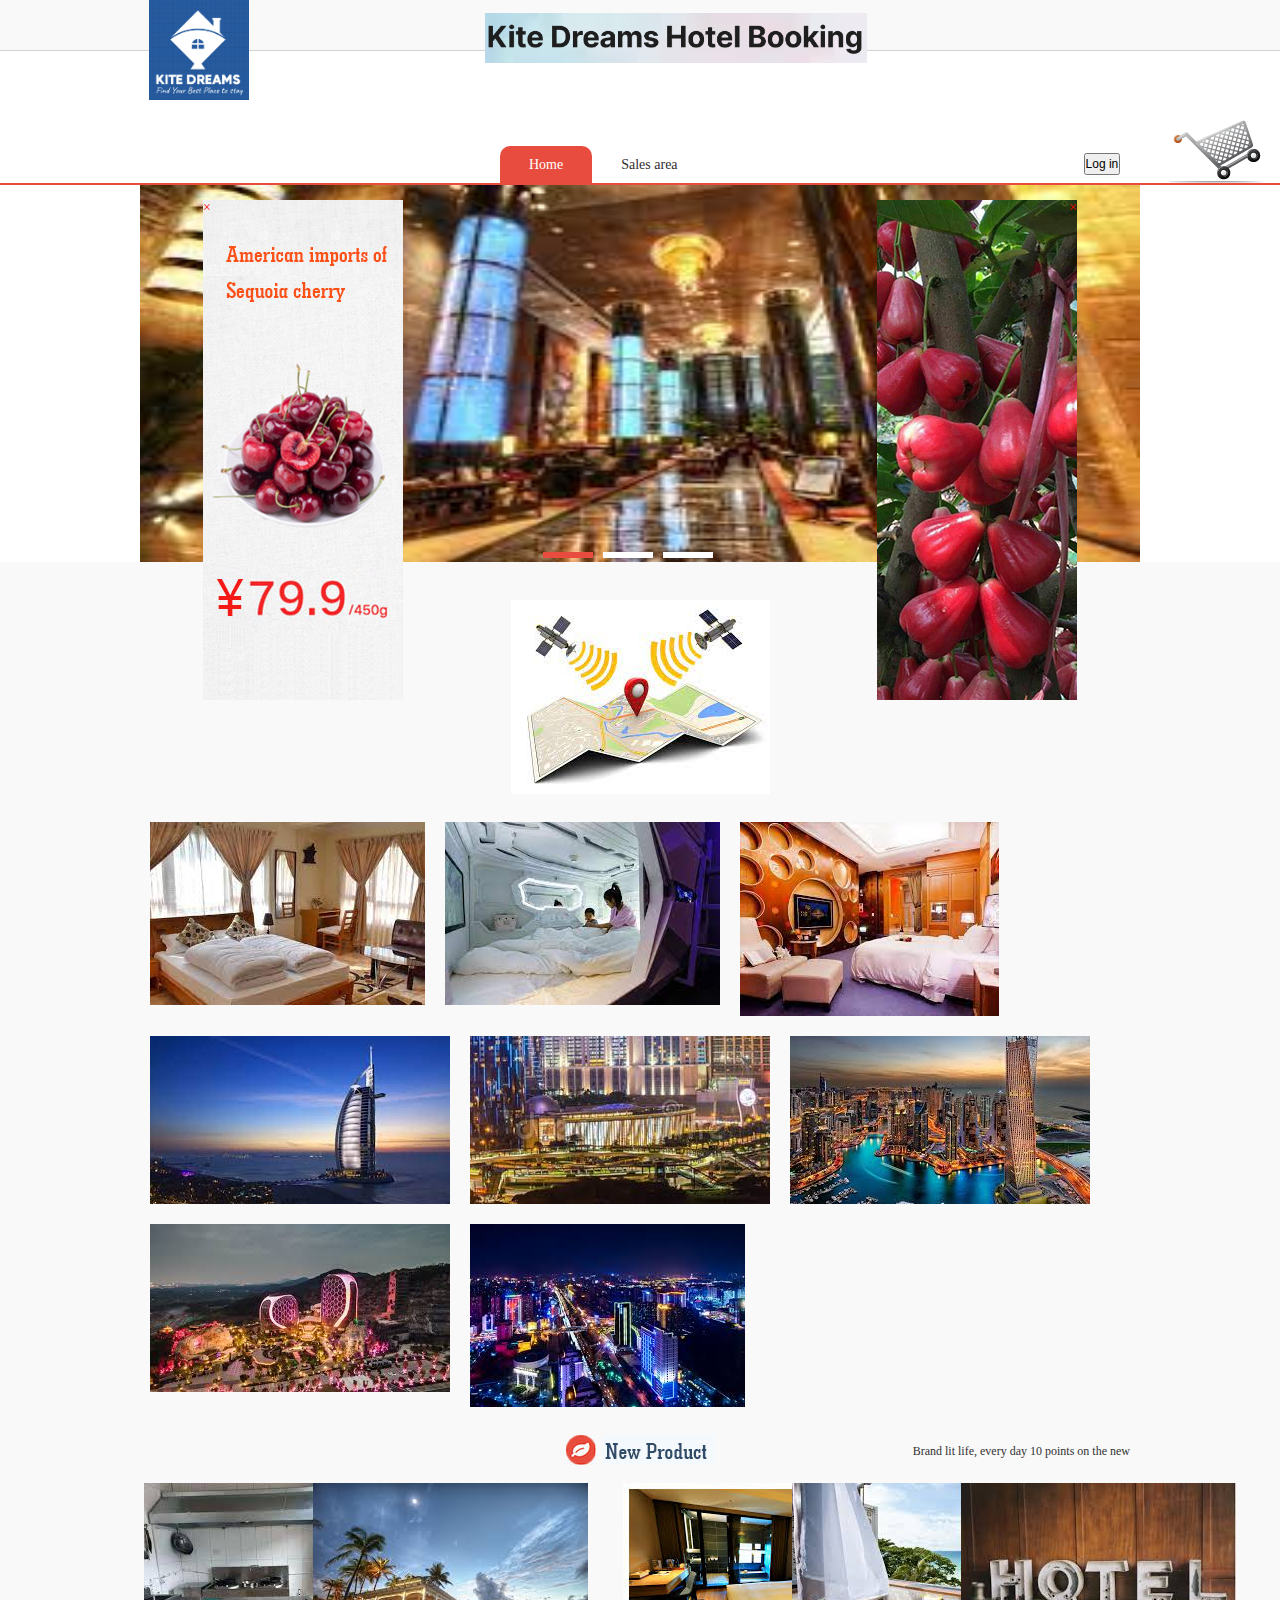
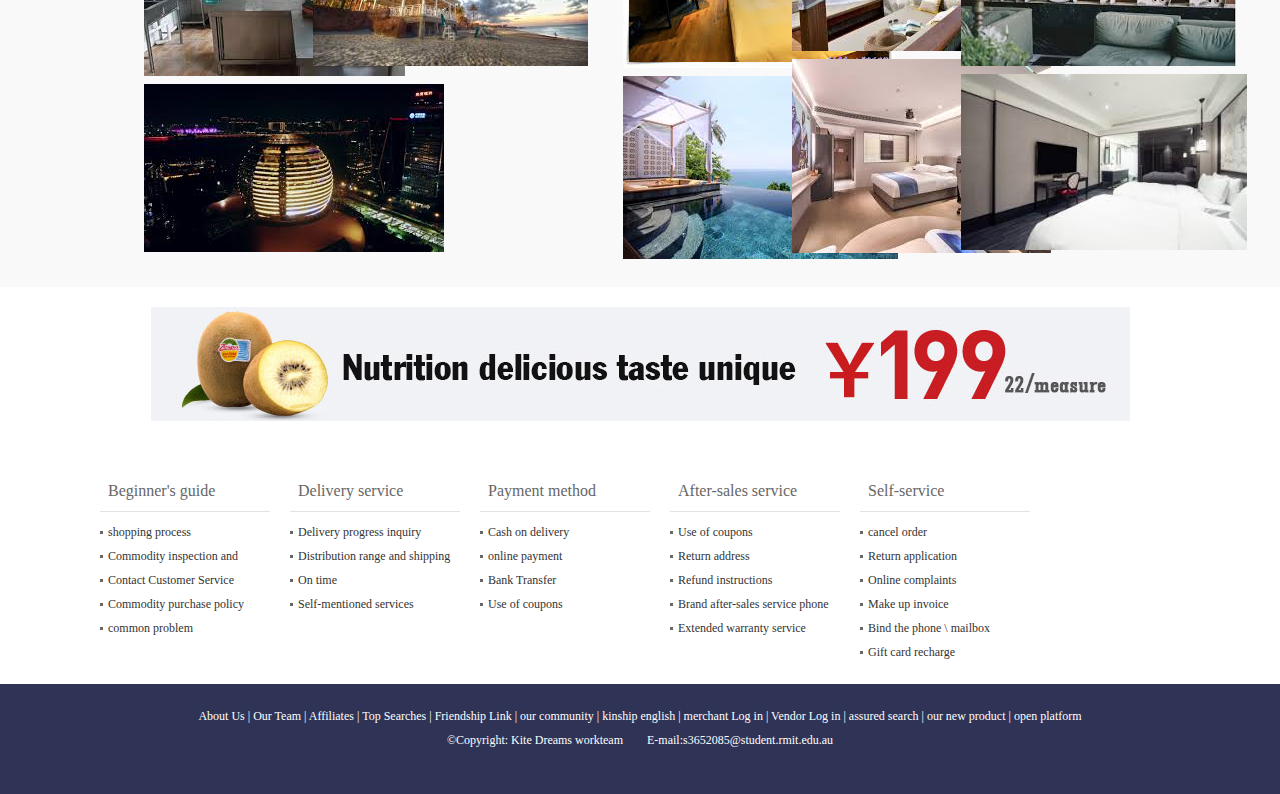
==== index.html @ 95021602 "Add files via upload" ====
<!DOCTYPE html PUBLIC "-//W3C//DTD XHTML 1.0 Transitional//EN" "http://www.w3.org/TR/xhtml1/DTD/xhtml1-transitional.dtd">
<html xmlns="http://www.w3.org/1999/xhtml">
<head>

<meta http-equiv="Content-Type" content="text/html; charset=utf-8" />
<title>Kite Dreams - Find your best place to stay</title>
<link href="css/global.css" rel="stylesheet" />
<link href="css/article.css" rel="stylesheet" />
<script src="js/mini/jquery-1.8.3.min.js"></script>
<script type="text/javascript" src="js/home.js"></script>
<!--[if IE 6]>
<script src="js/mini/DD_belatedPNG_0.0.8a-min.js" type="text/javascript"></script>
<script type="text/javascript">
    DD_belatedPNG.fix('*');
</script>
<![endif]-->
<style>
.fl{ float:left; color: #F00; font-size:14px; padding-bottom:5px;}
.fr{ float:right;}
.cl{ clear:both;}
.zz {margin-top: 0px;margin-right: auto;margin-bottom: 0px;    margin-left: auto;}
.tc{ text-align:center;}
.jiac{ font-weight:bold;}
.cur{cursor: pointer;}
img{ border:0px;}
</style>
</head>

<body>


<header>
	<div class="header-wrap clearfix">
    	<h1 class="logo"><a href="index.html"><img src="images/logo.jpg" alt="" width="100", height="100"/></a></h1>
        <img src="images/logo_text.jpg" alt="" class="text" height="50"/>
    </div>
</header>
<div class="width982 nav clearfix">
	<ul>                                                                                                                        
    	<li class="on"><a href="index.html">Home</a></li>
    	<li><a href="list.html">Sales area</a></li>
    	<li></li>
    	<li></li>
    	<li></li>
    	<li></li>
    	<li></li>
    	<li></li>
    	<li><a href="login.html"><button>Log in</button></a></li>
    </ul><a href="#" class="buy-car"><img src="images/ico_car.jpg" /></a>
    
</div>
<div id="banner" class="">
	<div class="banner-view">
    	<div class="banner">
            <ol class="banner_btn">
                <li><a class="banner_btna active" href="javascript:;"></a></li>
                <li><a class="banner_btna" href="javascript:;"></a></li>
                <li><a class="banner_btna" href="javascript:;"></a></li>
            </ol>
            <ul class="bannerbox1">
                <li style="filter:alpha(opacity=100); opacity:1;">
                    <a href="">
                        <img class="banner01" src="images/banner.jpg" />
                    </a>
                    
                 </li>
                 <li>
                    <a href="">
                        <img class="banner01" src="images/banner2.jpg" />
                    </a>
                 </li>
                 <li>
                    <a href="">
                        <img class="banner01" src="images/banner3.jpg" />
                    </a>
                 </li>
            </ul>
        </div>
    </div>
    
    
</div>
<div class="bg_gray">
	<div class="home-cont width982">
	<h2><img src="images/home-h2-1.jpg" /></h2>
    <div class="home-cont-lp clearfix">
    	<img src="images/home-lp-img1.jpg" />
    	<img src="images/home-lp-img2.jpg" />
    	<img src="images/home-lp-img3.jpg" />
    	<img src="images/home-lp-img4.jpg" />
    	<img src="images/home-lp-img5.jpg" />
    	<img src="images/home-lp-img6.jpg" />
    	<img src="images/home-lp-img7.jpg" />
    	<img src="images/home-lp-img8.jpg" />
    </div>
	<h2>
    	<img src="images/home-h2-2.jpg" />
    	<span>Brand lit life, every day 10 points on the new</span>
    </h2>
    <div class="home-cont-sg clearfix">
    	<div>
        	<img src="images/home-sg-img1.jpg" />
	    	<img src="images/home-sg-img2.jpg" />
        </div>
        <div class="big">
        	<img src="images/home-sg-img3.jpg" />
        </div>
    	<div>
    	<img src="images/home-sg-img4.jpg" />
        	<img src="images/home-sg-img5.jpg" />
        </div>
        <div>
    	<img src="images/home-sg-img6.jpg" />
        	<img src="images/home-sg-img7.jpg" />
        </div>
    	<div>
    		<img src="images/home-sg-img8.jpg" />
    		<img src="images/home-sg-img9.jpg" />
        </div>
    	
    </div>
</div>
</div>
<div class="ta_c home-cont-foot">
	<img src="images/home-cont-foot.jpg" alt="" />
</div>
<div class="ft-help">
    <div class="ft-help-list clearfix width982">
        <dl>
          <dt>Beginner's guide</dt>
          <dd><a href="#" target="_blank">shopping process</a></dd>
          <dd><a href="#" target="_blank">Commodity inspection and receipt</a></dd>
          <dd><a href="#" target="_blank">Contact Customer Service</a></dd>
          <dd><a href="#" target="_blank">Commodity purchase policy</a></dd>
          <dd><a href="#" target="_blank">common problem</a></dd>
        </dl>
        <dl>
          <dt>Delivery service</dt>
          <dd><a href="#" target="_blank">Delivery progress inquiry</a></dd>
          <dd><a href="#" target="_blank">Distribution range and shipping</a></dd>
          <dd><a href="#" target="_blank">On time</a></dd>
          <dd><a href="#" target="_blank">Self-mentioned services</a></dd>
        </dl>
        <dl>
          <dt>Payment method</dt>
          <dd><a href="#" target="_blank">Cash on delivery</a></dd>
          <dd><a href="#" target="_blank">online payment</a></dd>
          <dd><a href="#" target="_blank">Bank Transfer</a></dd>
          <dd><a href="#" target="_blank">Use of coupons</a></dd>
        </dl>
        <dl>
          <dt>After-sales service</dt>
          <dd><a href="#" target="_blank">Use of coupons</a></dd>
          <dd><a href="#" target="_blank">Return address</a></dd>
          <dd><a href="#" target="_blank">Refund instructions</a></dd>
          <dd><a href="#" target="_blank">Brand after-sales service phone</a></dd>
          <dd><a href="#" target="_blank">Extended warranty service</a></dd>
        </dl>
        <dl>
          <dt>Self-service</dt>
          <dd><a href="#" target="_blank">cancel order</a></dd>
          <dd><a href="#" target="_blank">Return application</a></dd>
          <dd><a href="#" target="_blank">Online complaints</a></dd>
          <dd><a href="#" target="_blank">Make up invoice</a></dd>
          <dd><a href="#" target="_blank">Bind the phone \ mailbox</a></dd>
          <dd><a href="#" target="_blank">Gift card recharge</a></dd>
        </dl>
      </div>
</div> 
<script src="js/ad.js" type="text/javascript"></script>

<footer>
	<p class="mt_20"><a href="#"> About Us </a> | <a> Our Team </a> | <a> Affiliates </a> | <a> Top Searches </a> | <a> Friendship Link </a> | <a> our community </a> | <a> kinship english </a> | <a> merchant Log in </a> | <a> Vendor Log in </a> | <a> assured search </a> | <a> our new product </a> | <a> open platform </a></p>
<p>&copy;Copyright: Kite Dreams workteam　　E-mail:<a href="mailto:s3652085@student.rmit.edu.au">s3652085@student.rmit.edu.au</a></p>
</footer>

</body>
</html>
---- css/global.css ----
﻿@charset "utf-8";
/* CSS Document */ 
/*YUI reset*/
body,div,dl,dt,dd,ul,ol,li,h1,h2,h3,h4,h5,h6,pre,form,fieldset,input,button,textarea,p,blockquote,th,td{padding:0;margin:0;}
body, button, input, select, textarea {font: 12px/1.5 tahoma,arial,宋体b8b\4f53;}
table {border-collapse:collapse; border-spacing:0;}
i,em{font-style:normal;}
img{ border:0; vertical-align:bottom;} 
li{list-style:none;}
h1,h2,h3,h4,h5,h6,small{font-size:100%;}
a{ text-decoration:none; color:#666; cursor:pointer; outline:0; }
a:hover{ text-decoration:none; }
.clearfix:after {
    clear: both;
    content: "";
    display: table;
}
.clearfix {
	clear:both;
}
/*end YUI reset*/
.mt_20{ margin-top:20px; }
.ta_c{ text-align:center}

.bg_gray{ background:#f9f9f9}

blockquote{ width:1000px; margin:20px auto; overflow:hidden;}
.left{ width:550px; float:left; }
.right{ width:430px; float:right; }
.right h2{ font-size:18px; color:#666; font-family: Georgia, "Times New Roman", Times, serif; line-height:50px;}
.right p{ color:#999999; font-size:14px;}
.right p strong{ font-size:18px; color:#66CC99; padding-top:20px; padding-bottom:20px; padding-left:50px; display:block;}

#sprytextfield1{ color:#999999; font-size:14px;}
.sl{ padding-top:20px;}
.jr{ width:160px; height:33px; border-radius:5px; border:1px solid #F33; background:#FFE6E6; display:block; text-align:center; color:#F33;line-height:33px; float:left; margin-top:50px; margin-left:50px;}
.gm{ width:160px; height:33px; border-radius:5px; border:1px solid #F33; background:#F33; margin-left:20px; display:block; text-align:center; color:#fff; line-height:33px; float:left; margin-top:50px;}
.jieshao{ padding-top:40px; color: #333; font-size:14px; line-height:30px;}
.tu{ text-align:center; margin:10px;}
.dt{ text-align:center;}
---- css/article.css ----
﻿body{  font-family:"Microsoft Yahei";}
header{ height:50px; border-bottom:1px solid #d1d1d1; background:#f9f9f9}
.header-wrap{ width:982px; margin:0px auto; }
.header-wrap .logo{ float:left; width:336px;} 
.header-wrap .text{ margin-top:13px; } 

.width982{ width:1100px; margin-left:auto; margin-right:auto; }

.step-tabs{ height:142px; position:relative; }
.step-tabs img{ position:absolute; right:0; top:50px; }

.shopcar-list{ border-top:1px solid #cdcccc; color:#404040;}
.shopcar-list .base{ border-left:1px solid #cdcccc; border-right:1px solid #cdcccc;  }
.shopcar-list table{ background:#fff;}
.shopcar-list table th{ height:38px; font:normal 14px/38px "Microsoft Yahei"; border-bottom:1px solid #cdcccc; text-align:center}
.shopcar-list table td{border-bottom:1px solid #cdcccc; }
.shopcar-list table .photo{ color:#595959; }
.shopcar-list table .photo img{ margin:5px 5px 0 5px; width:70px; height:70px; vertical-align:middle; display:inline-block }
.shopcar-list table .photo span{ display:inline-block; width:250px; vertical-align:middle;}
.shopcar-list table .list-num{ margin-left:45px; }
.shopcar-list table .list-num a{ width:20px; height:20px; display:block; background:url(../images/num-option.jpg) no-repeat; float:left; border:1px solid #ddd; }
.shopcar-list table .list-num .sub{ background-position:0 0; border-right:none; }
.shopcar-list table .list-num .add{ background-position:right 0; border-left:none; }
.shopcar-list table .list-num input{ float:left; width:30px; height:20px; border:1px solid #ddd; outline:none; text-align:center }
.shopcar-list table .del{ width:12px; height:12px; background:url(../images/btn_del.png) no-repeat; display:inline-block; text-indent:-999px; overflow:hidden; }

.shopcar-list  .all-submit{ text-align:right; font-size:14px; color:#404040; padding-top:38px; }
.shopcar-list  .all-submit span{ color:#e84c3e; }
.shopcar-list  .all-submit button{ width:120px; height:34px; background:#e84c3e; border-radius:2px; color:#fff; border:none; margin-left:23px;  }
.shopcar-list  .all-submit p{ padding-top:40px; padding-bottom:53px; }
.shopcar-list  .all-submit p a{ padding-top:40px; padding-bottom:53px; color:#595959;  }


.shop-view-title{ height:40px; border-bottom:1px solid #e2e2e2; }
.shop-view-body{ padding-left:20px; padding-bottom:30px; }
.shop-view-body .box{ float:left; width:225px;text-align:center ; margin:19px; border:1px solid #CCC;}
.shop-view-body .box p{ line-height:28px; }
.shop-view-body .box img{ margin-bottom:10px;}
.shop-view-body .box p a{ color:#4c4c4c }
.shop-view-body .box p em{ font-size:16px; color:#e84c3e;}
.shop-view-body .box button{ width:125px; height:38px; line-height:38px; color:#fff; border:none; border-radius:18px; background:#4d4d4d; cursor:pointer; }
.shop-view-body .box button:hover{ background:#e84c3e; }


/**home*/
.nav{ width:100%; height:37px; padding:23px 0 23px 0; border-bottom:2px solid #e84c3e; }
.nav ul{ float:left; display:block; margin-left:500px;}
.nav ul li{ float:left; height:37px; line-height:37px; color:#fff; padding:0 29px; margin-top:23px; }
.nav ul li a{ font-size:14px; color:#302d2d; }
.nav ul li.on{ background:#e84c3e; border-radius:10px 10px 0 0;}
.nav ul li.on a{ color:#fff; font-family:"Microsoft Yahei"; }
.nav .buy-car{ float:left; margin-top:-35px; margin-left:20px;}

#banner{ width:100%; overflow:hidden; position:relative; height:377px; }
.bg_6be{ background:#6be9e8; }
.banner-view{ width:1000px; position:absolute; left:50%; margin-left:-500px; height:397px; }
.bannerbox1{ position:absolute; left:0px; top:0px; height:397px; z-index:99;}
.bannerbox1 li{ position:absolute; left:0px; top:0px;filter:alpha(opacity=0); opacity:0; zoom:1; z-index:30;}
.bannerbox1 li img.banner01{ width:1000px; height:377px;}
.banner_btn{ width:194px; height:13px; position:absolute; left:50%; margin-left:-97px; bottom:17px; z-index:100;}
.banner_btn li{ float:left; display:inline; margin-right:10px;}
.banner_btn a{ width:50px; height:6px; background:#ffffff; display:block; overflow:hidden; }
.banner_btn a.active{ background:#e84c3e;}



.home-cont{ padding:20px 0; width:1000px; }
.home-cont h2{ text-align:center; padding:18px 0; position:relative }
.home-cont h2 span{ position:absolute; right:10px; top:25px; font-weight:normal; color:#323232 }

.home-cont-lp img{ float:left; margin:10px; }
.home-cont-sg div{ width:161px;  float:left; margin:0 4px; }
.home-cont-sg div.big{ width:302px;  float:left;}
.home-cont-sg div img{ margin-bottom:8px;  }

.home-cont-foot{ padding:20px 0 50px 0;}
/*list*/
.list-head-img{ text-align:center; padding:31px 0; background:#f8f8f8; border-top:1px solid #d1d1d1;}

.list-fenlei-class h3{ font:16px/43px "Microsoft Yahei"; color:#6a6a6a; margin-top:23px;}
.list-fenlei-class dl{ padding:8px 0 3px 0; }
.list-fenlei-class dl dt{ height:24px; line-height:24px; font-size:14px;}
.list-fenlei-class dl dt img{ margin-right:9px; vertical-align:middle; color:#333; }
.list-fenlei-class dl dd{ padding-left:25px; }
.list-fenlei-class dl dd a{ font:12px/30px "Microsoft Yahei"; color:#666; margin:0 10px; }
.list-fenlei-class dl dd a:hover{ color:#e84c3e }

.list-shop-view .shop-view-body{ padding-top:30px;  border:1px solid #ebebeb;}
.list-shop-view .shop-view-body .box{ border-bottom:1px solid #4c4c4c; padding-bottom:20px;  padding-top:30px;  }

/*page*/
.page{ text-align:center; padding:73px 0; } 
.page a{ display:inline-block; width:24px; height:24px; margin:0 7px; color:#333; font:14px/24px Arial, Helvetica, sans-serif; background:#ededed;  } 
.page a.on,
.page a:hover{ background:#e84c3e; color:#fff; } 

/*help*/
.ft-help{  white-space: nowrap; min-height:190px; height:190px;  height:auto !important; padding-bottom:20px; } 

.ft-help-list dl{ width:170px;  float: left; display: block;  _display: inline;   margin: 0 10px; }
.ft-help-list dt {height: 40px;   margin-bottom: 8px;   padding: 0 8px;   border-bottom: 1px solid #e3e3e3;  font-size: 16px;  color: #666;  line-height: 40px;overflow: hidden;}
.ft-help-list dd{  height: 24px;   padding: 0 8px;  line-height: 24px;  background: url(../images/li_bg.jpg) no-repeat 0px 11px;  overflow: hidden;  white-space: normal;}
.ft-help-list dd a{  color: #333;}
.ft-help-list dd a:hover{  color: #e84c3e;}

/*login*/
.member-view{ padding:60px 0 0 0; height:576px;}
.member-left{ width:400px; float:left; padding-top:57px; margin-left:47px;  }
.member-right{ width:480px; float:left; margin-left:20px; }
.member-right h3{ height:57px; font:18px/57px "Microsoft Yahei"; color:#444; background:url(../images/login_h2_bg.jpg) center bottom no-repeat; position:relative; z-index:2; text-align:center }
.member-right .box{ border:1px solid #e6e3e3; height:300px; margin-top:-1px; background:#ffffff;  }
.member-right .box form{ margin:50px 85px 0 85px; }
.member-right .box form li{ height:41px; padding-left:36px; border:1px solid #e6e3e3  }
.member-right .box form li input{ height:39px; border:none; outline:none; font-size:12px; font-family:"Microsoft Yahei";  }
.member-right .box form li.user{ background:url(../images/icon_u.jpg) 12px 12px no-repeat; }
.member-right .box form li.password{ margin-top:-1px;  background:url(../images/icon_c.jpg) 12px 12px no-repeat; }
.member-right .box form button{ width: 147px; height:40px; font:18px/40px "Microsoft Yahei"; color:#fff; border:none; background:#e84c3e; margin:20px 0;  }
.member-right .coop-view{ padding-left:84px; }
.member-right .coop-view p{ font:14px/24px "Microsoft Yahei"; color:#8c8c8c; }
.member-right .coop-view img{ margin-right:17px; }




footer{ background:#2f3356; height:110px; line-height:24px; text-align:center; color:#fff; overflow:hidden; }
footer a{ color:#fff; }
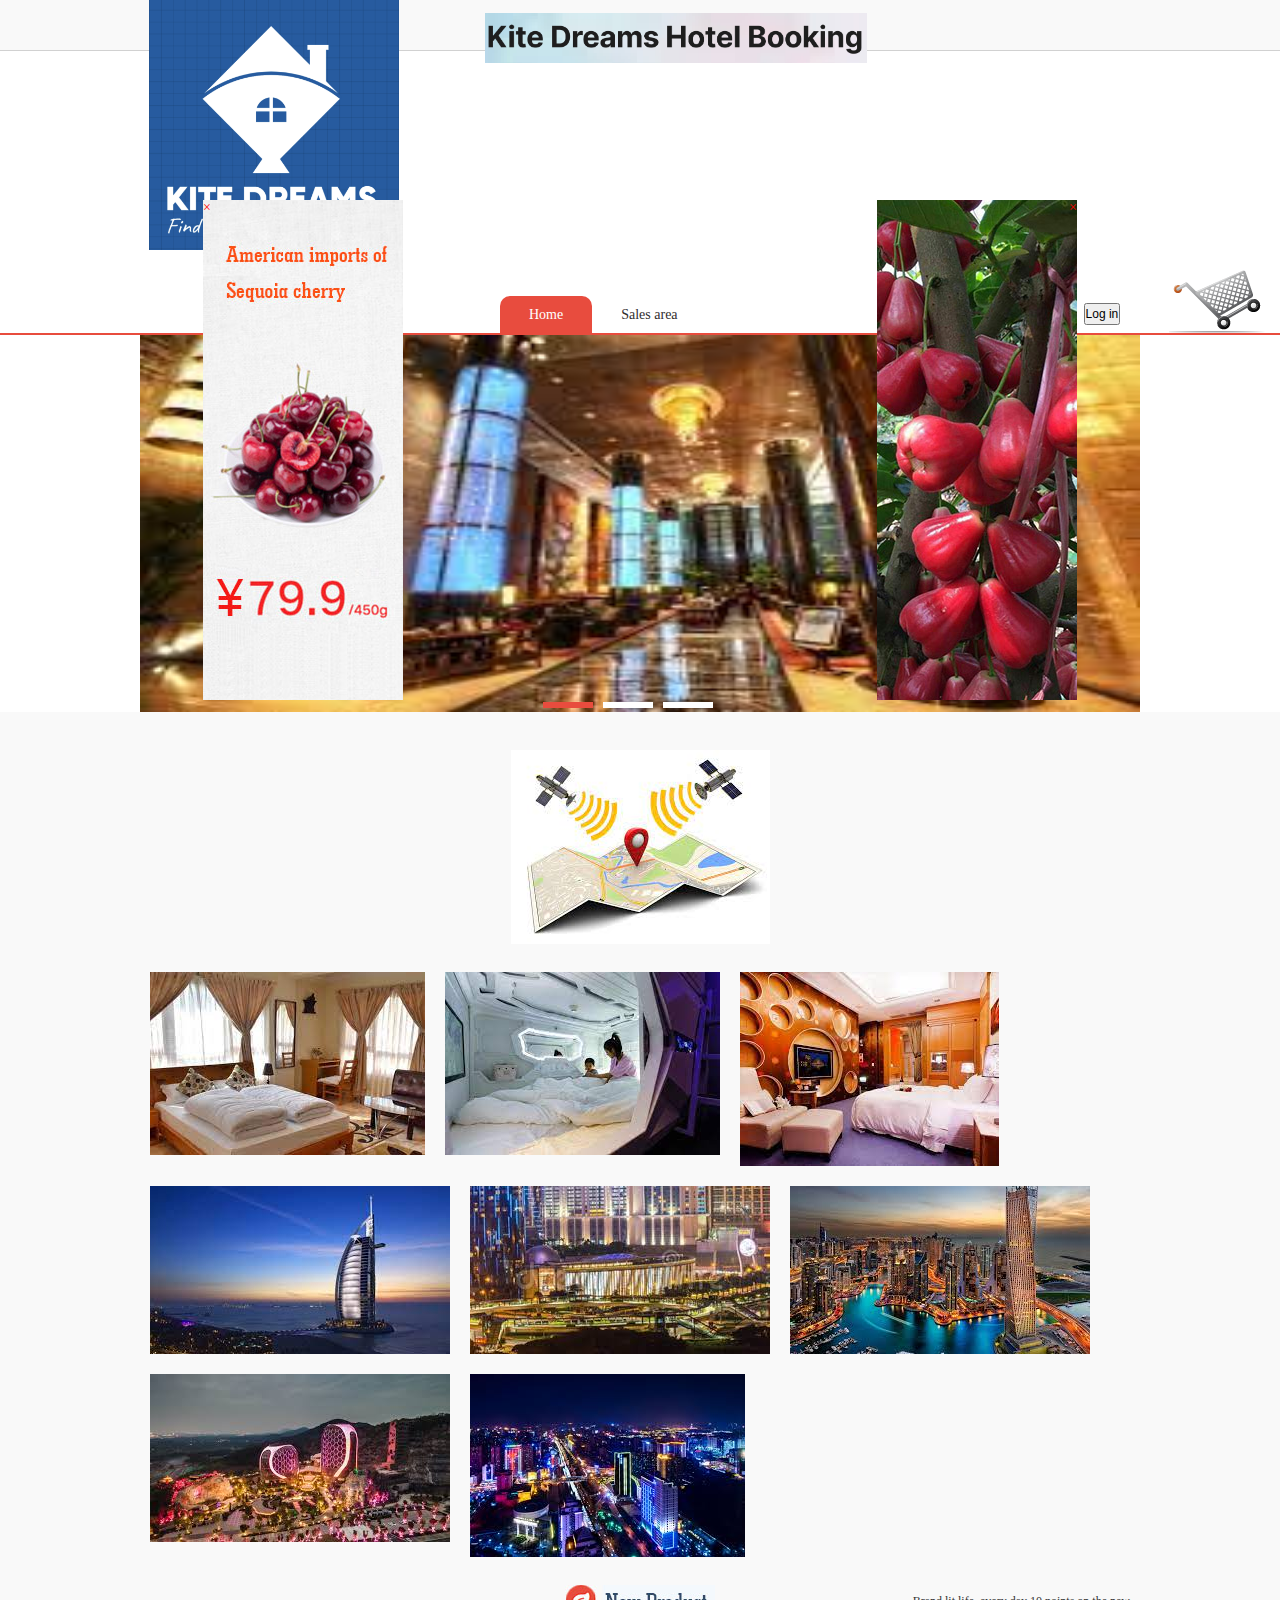
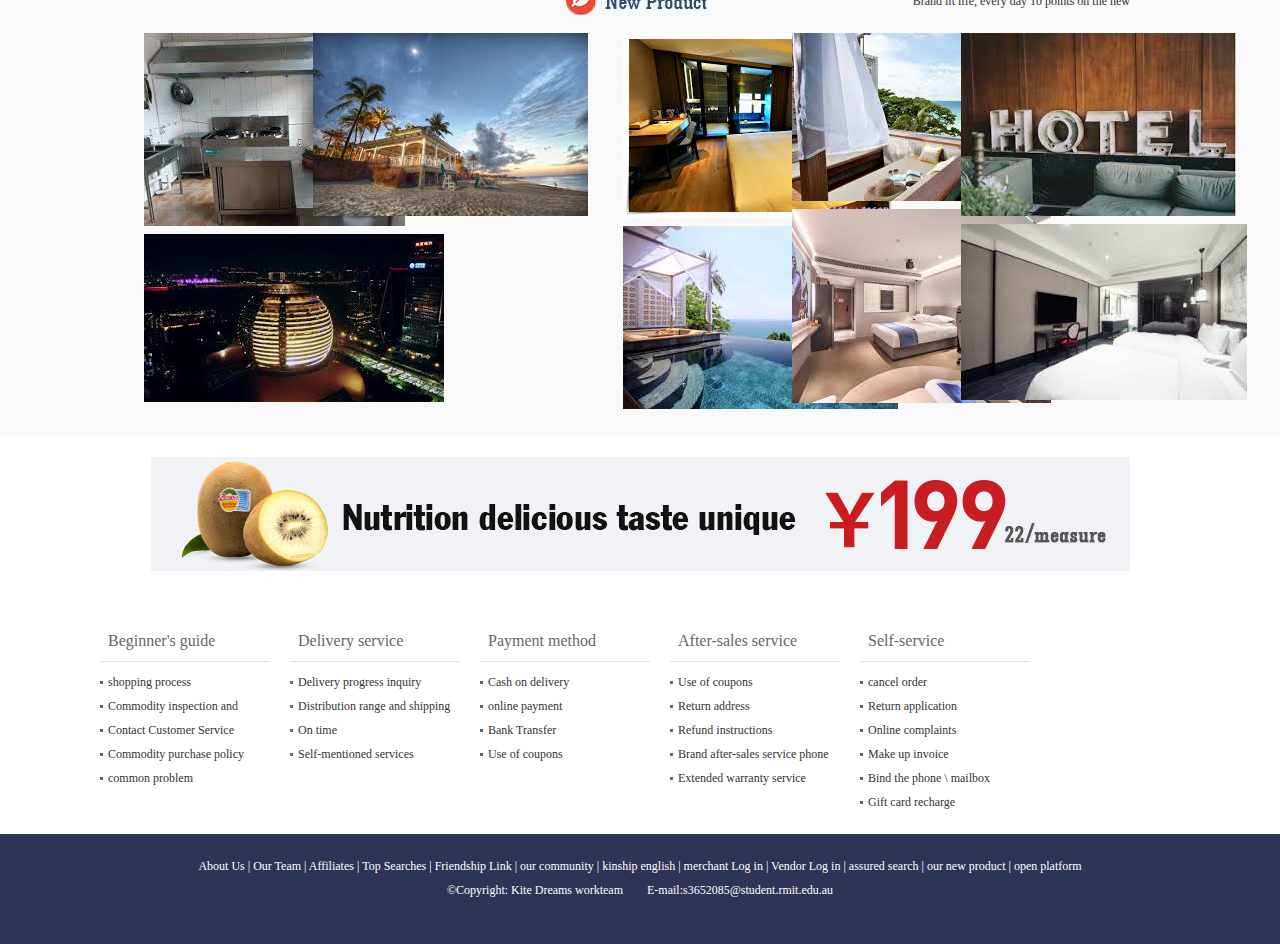
==== commit ccbbd866: "Update index.html" ====
--- a/index.html
+++ b/index.html
@@ -31,7 +31,7 @@
 
 <header>
 	<div class="header-wrap clearfix">
-    	<h1 class="logo"><a href="index.html"><img src="images/logo.jpg" alt="" width="100", height="100"/></a></h1>
+    	<h1 class="logo"><a href="index.html"><img src="images/logo.jpg" alt="" width="250", height="250"/></a></h1>
         <img src="images/logo_text.jpg" alt="" class="text" height="50"/>
     </div>
 </header>
@@ -175,4 +175,4 @@
 </footer>
 
 </body>
-</html>  +</html>  
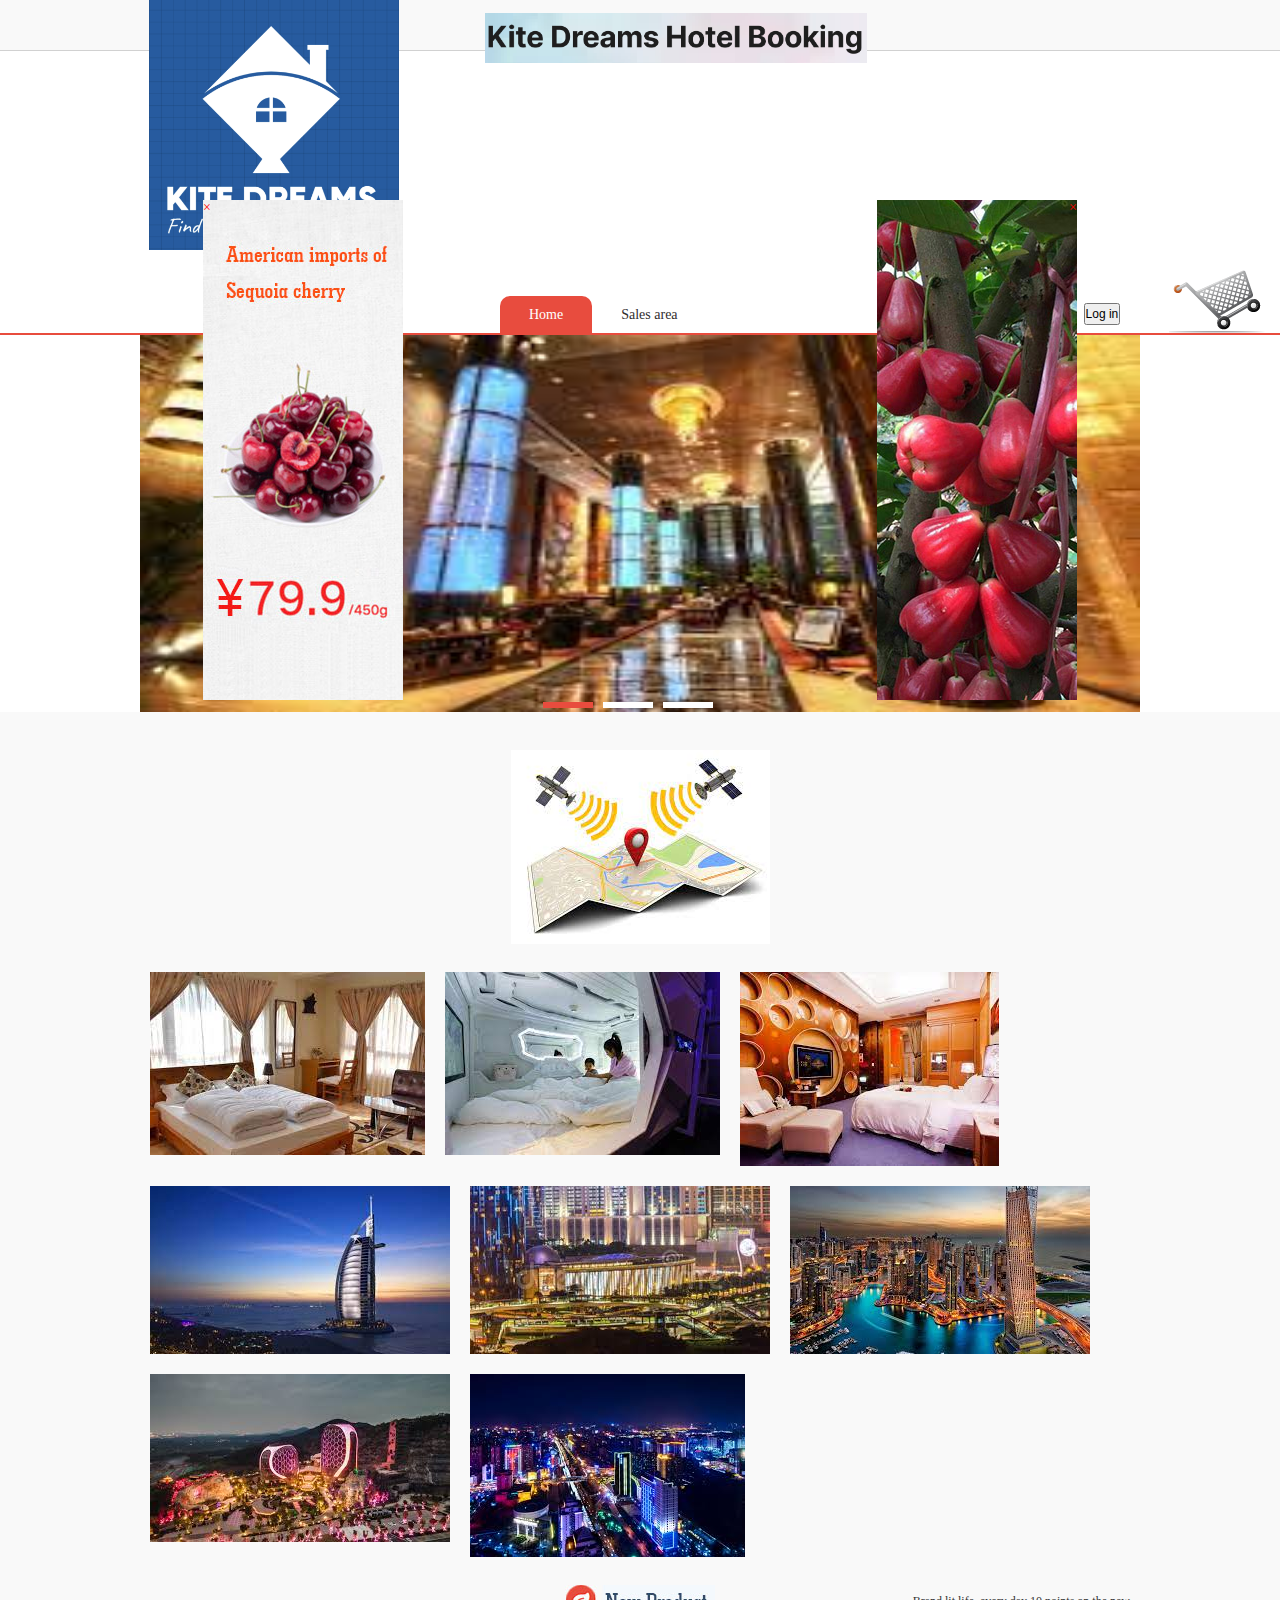
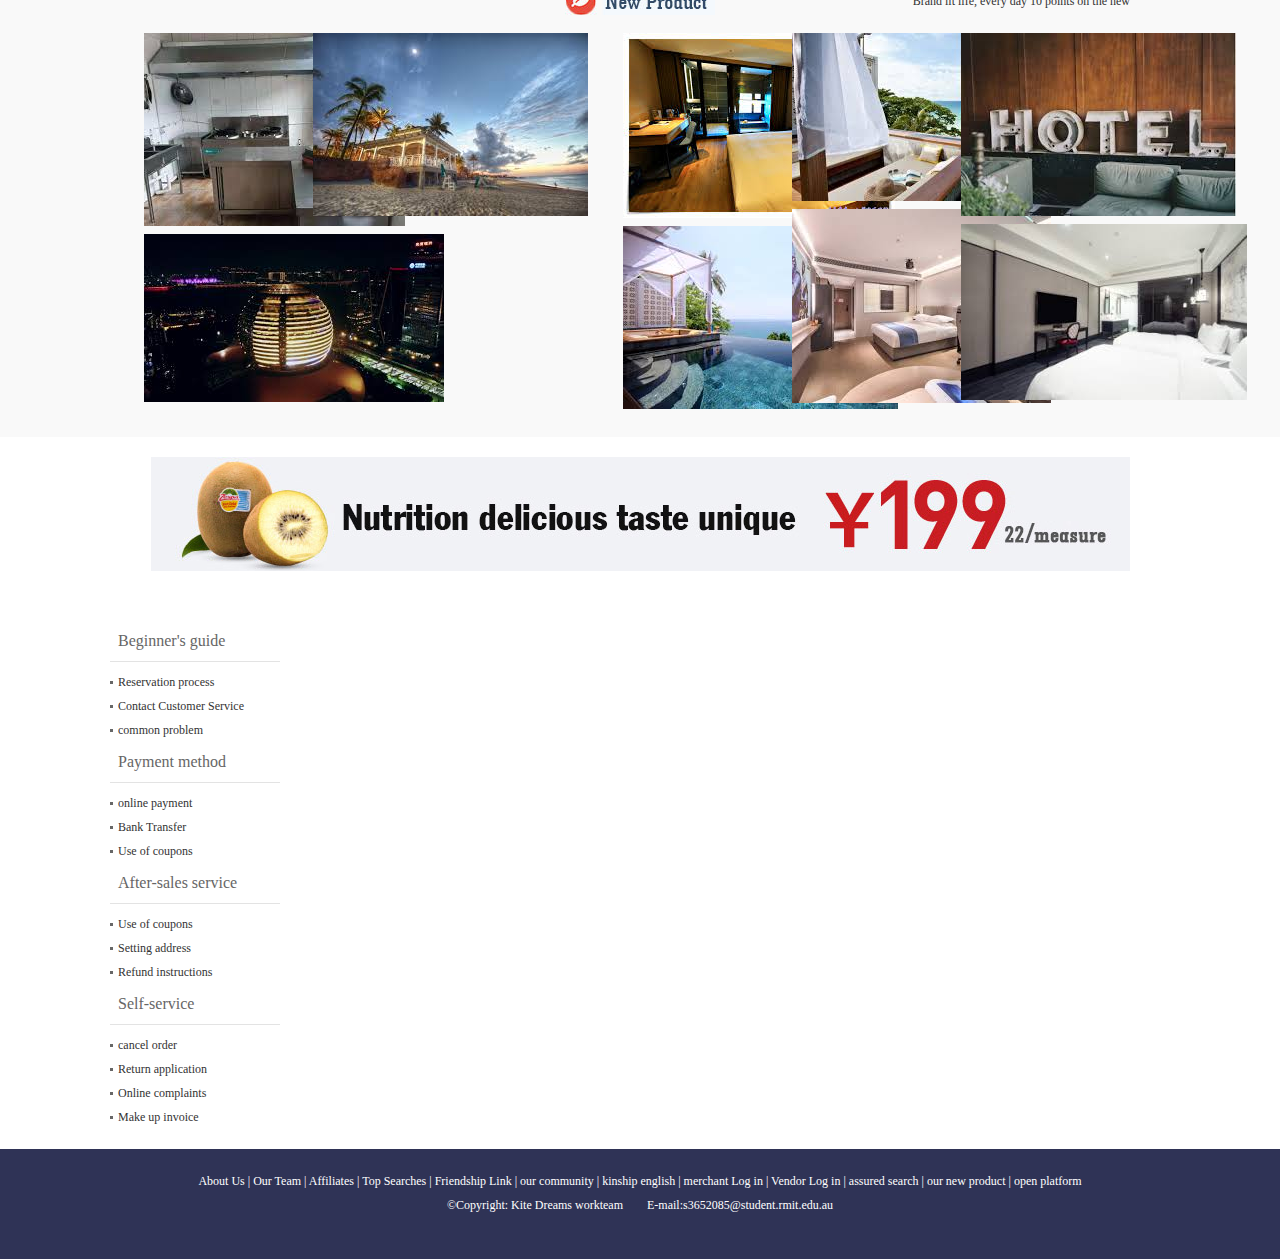
==== commit eaff073c: "Update index.html" ====
--- a/index.html
+++ b/index.html
@@ -127,23 +127,17 @@
 <div class="ft-help">
     <div class="ft-help-list clearfix width982">
         <dl>
+        <dl>
           <dt>Beginner's guide</dt>
-          <dd><a href="#" target="_blank">shopping process</a></dd>
-          <dd><a href="#" target="_blank">Commodity inspection and receipt</a></dd>
+          <dd><a href="#" target="_blank">Reservation process</a></dd>
+         
           <dd><a href="#" target="_blank">Contact Customer Service</a></dd>
-          <dd><a href="#" target="_blank">Commodity purchase policy</a></dd>
+        
           <dd><a href="#" target="_blank">common problem</a></dd>
         </dl>
-        <dl>
-          <dt>Delivery service</dt>
-          <dd><a href="#" target="_blank">Delivery progress inquiry</a></dd>
-          <dd><a href="#" target="_blank">Distribution range and shipping</a></dd>
-          <dd><a href="#" target="_blank">On time</a></dd>
-          <dd><a href="#" target="_blank">Self-mentioned services</a></dd>
-        </dl>
+
         <dl>
           <dt>Payment method</dt>
-          <dd><a href="#" target="_blank">Cash on delivery</a></dd>
           <dd><a href="#" target="_blank">online payment</a></dd>
           <dd><a href="#" target="_blank">Bank Transfer</a></dd>
           <dd><a href="#" target="_blank">Use of coupons</a></dd>
@@ -151,10 +145,9 @@
         <dl>
           <dt>After-sales service</dt>
           <dd><a href="#" target="_blank">Use of coupons</a></dd>
-          <dd><a href="#" target="_blank">Return address</a></dd>
+          <dd><a href="#" target="_blank">Setting address</a></dd>
           <dd><a href="#" target="_blank">Refund instructions</a></dd>
-          <dd><a href="#" target="_blank">Brand after-sales service phone</a></dd>
-          <dd><a href="#" target="_blank">Extended warranty service</a></dd>
+
         </dl>
         <dl>
           <dt>Self-service</dt>
@@ -162,11 +155,9 @@
           <dd><a href="#" target="_blank">Return application</a></dd>
           <dd><a href="#" target="_blank">Online complaints</a></dd>
           <dd><a href="#" target="_blank">Make up invoice</a></dd>
-          <dd><a href="#" target="_blank">Bind the phone \ mailbox</a></dd>
-          <dd><a href="#" target="_blank">Gift card recharge</a></dd>
         </dl>
       </div>
-</div> 
+</div>
 <script src="js/ad.js" type="text/javascript"></script>
 
 <footer>
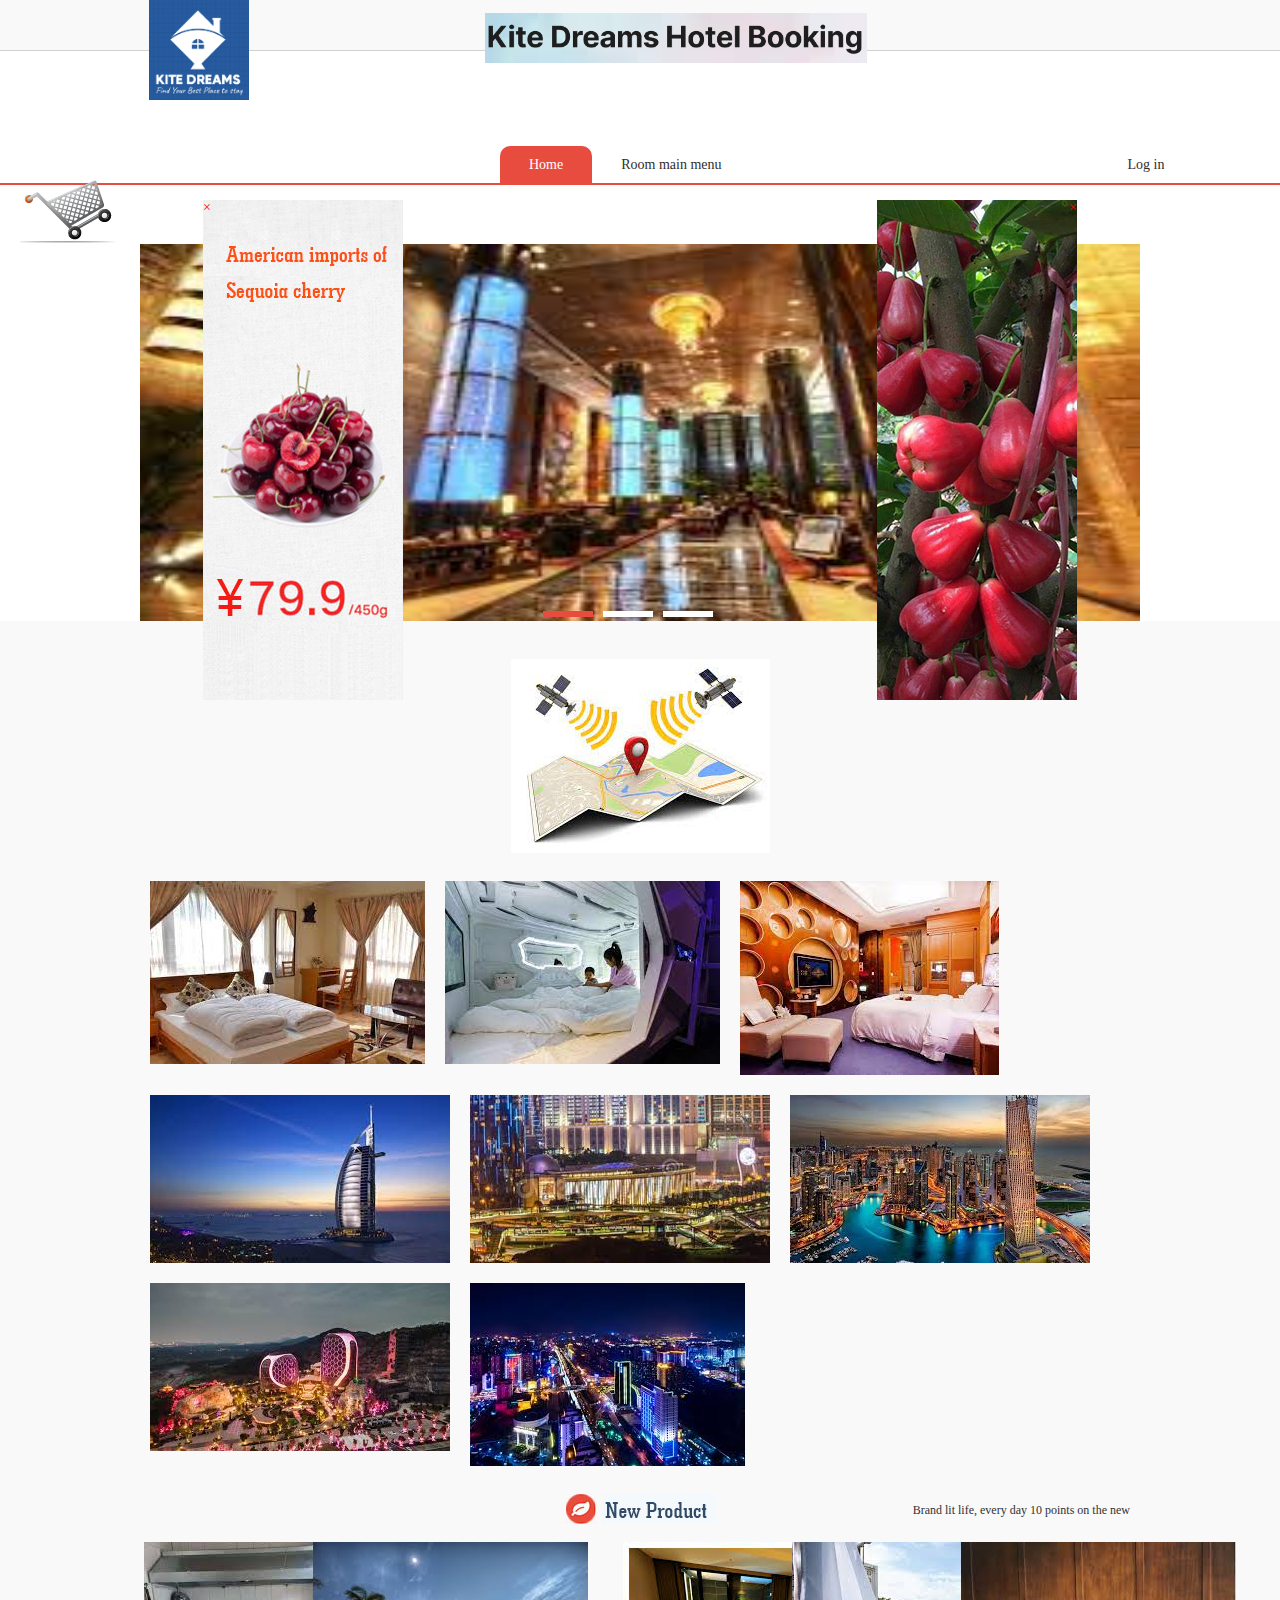
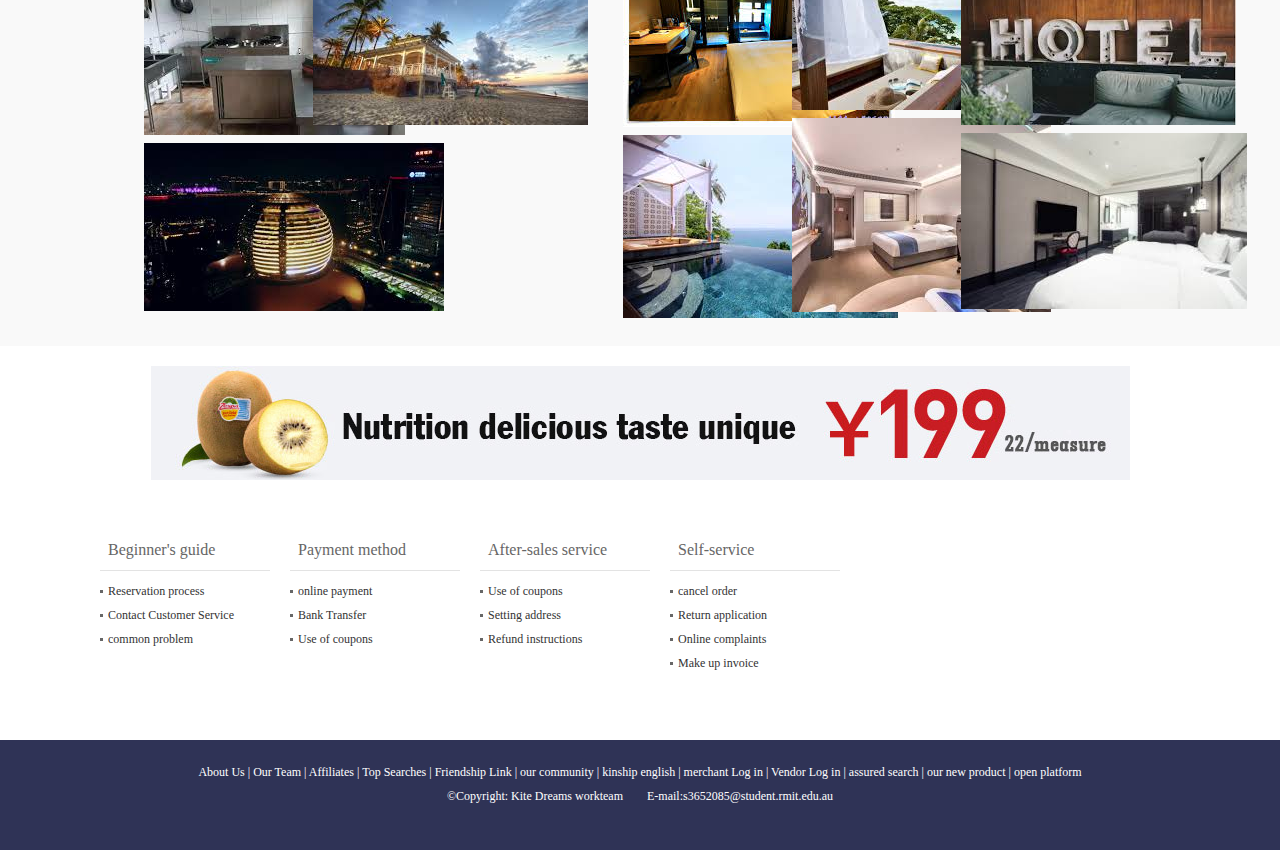
==== commit 32d5c966: "Update index.html" ====
--- a/index.html
+++ b/index.html
@@ -31,21 +31,21 @@
 
 <header>
 	<div class="header-wrap clearfix">
-    	<h1 class="logo"><a href="index.html"><img src="images/logo.jpg" alt="" width="250", height="250"/></a></h1>
+    	<h1 class="logo"><a href="index.html"><img src="images/logo.jpg" alt="" width="100", height="100"/></a></h1>
         <img src="images/logo_text.jpg" alt="" class="text" height="50"/>
     </div>
 </header>
 <div class="width982 nav clearfix">
 	<ul>                                                                                                                        
     	<li class="on"><a href="index.html">Home</a></li>
-    	<li><a href="list.html">Sales area</a></li>
+    	<li><a href="list.html">Room main menu</a></li>
     	<li></li>
     	<li></li>
     	<li></li>
     	<li></li>
     	<li></li>
     	<li></li>
-    	<li><a href="login.html"><button>Log in</button></a></li>
+    	<li><a href="login.html">Log in</a></li>
     </ul><a href="#" class="buy-car"><img src="images/ico_car.jpg" /></a>
     
 </div>
@@ -99,23 +99,23 @@
     </h2>
     <div class="home-cont-sg clearfix">
     	<div>
-        	<img src="images/home-sg-img1.jpg" />
-	    	<img src="images/home-sg-img2.jpg" />
+        	<img src="images/home-sg-img1.jpg"  />
+	    	<img src="images/home-sg-img2.jpg"  />
         </div>
         <div class="big">
-        	<img src="images/home-sg-img3.jpg" />
+        	<img src="images/home-sg-img3.jpg"  />
         </div>
     	<div>
-    	<img src="images/home-sg-img4.jpg" />
-        	<img src="images/home-sg-img5.jpg" />
+    	<img src="images/home-sg-img4.jpg"   />
+        	<img src="images/home-sg-img5.jpg"  />
         </div>
         <div>
-    	<img src="images/home-sg-img6.jpg" />
-        	<img src="images/home-sg-img7.jpg" />
+    	<img src="images/home-sg-img6.jpg"  />
+        	<img src="images/home-sg-img7.jpg"   />
         </div>
     	<div>
-    		<img src="images/home-sg-img8.jpg" />
-    		<img src="images/home-sg-img9.jpg" />
+    		<img src="images/home-sg-img8.jpg"  />
+    		<img src="images/home-sg-img9.jpg"  />
         </div>
     	
     </div>
@@ -126,7 +126,6 @@
 </div>
 <div class="ft-help">
     <div class="ft-help-list clearfix width982">
-        <dl>
         <dl>
           <dt>Beginner's guide</dt>
           <dd><a href="#" target="_blank">Reservation process</a></dd>
@@ -157,7 +156,7 @@
           <dd><a href="#" target="_blank">Make up invoice</a></dd>
         </dl>
       </div>
-</div>
+</div> 
 <script src="js/ad.js" type="text/javascript"></script>
 
 <footer>
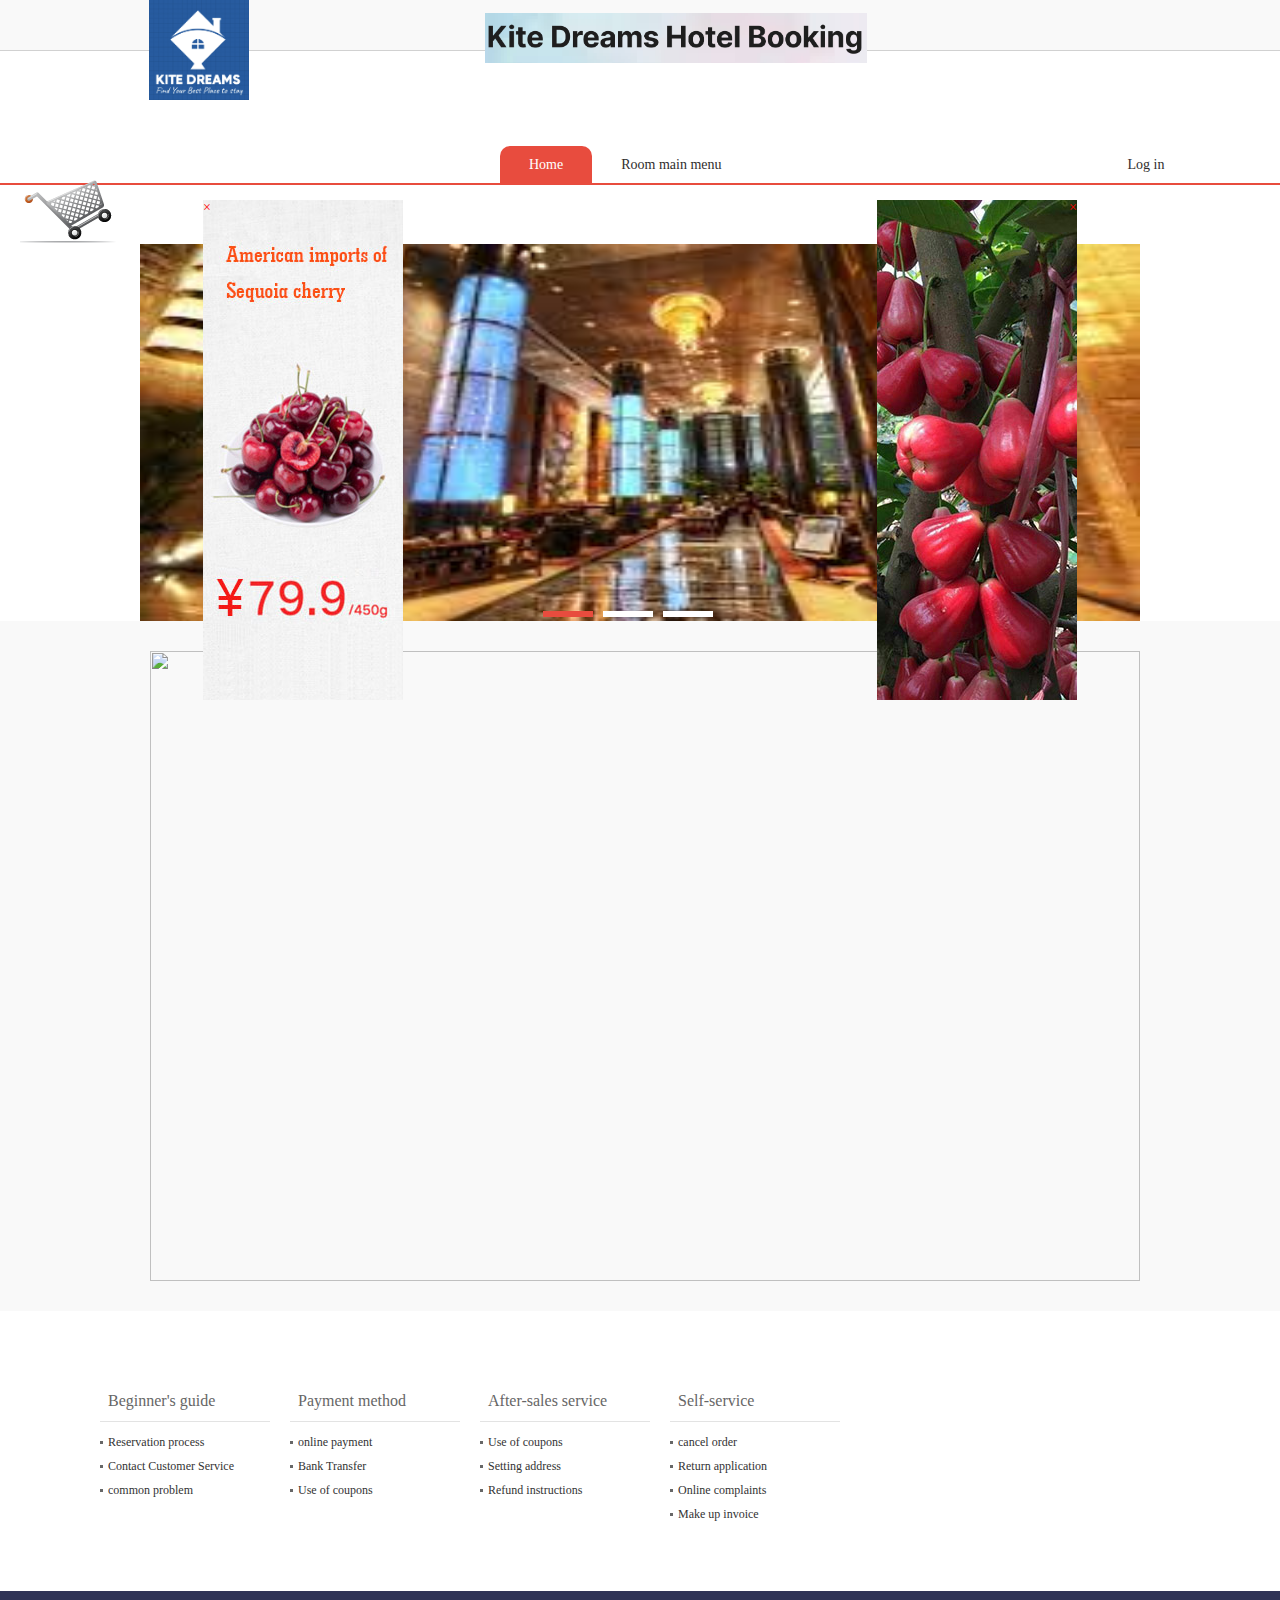
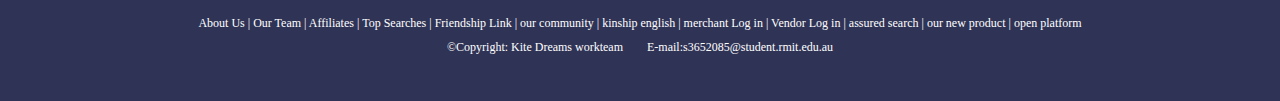
==== commit 0a939f9a: "Update index.html" ====
--- a/index.html
+++ b/index.html
@@ -82,47 +82,18 @@
 </div>
 <div class="bg_gray">
 	<div class="home-cont width982">
-	<h2><img src="images/home-h2-1.jpg" /></h2>
+
     <div class="home-cont-lp clearfix">
-    	<img src="images/home-lp-img1.jpg" />
-    	<img src="images/home-lp-img2.jpg" />
-    	<img src="images/home-lp-img3.jpg" />
-    	<img src="images/home-lp-img4.jpg" />
-    	<img src="images/home-lp-img5.jpg" />
-    	<img src="images/home-lp-img6.jpg" />
-    	<img src="images/home-lp-img7.jpg" />
-    	<img src="images/home-lp-img8.jpg" />
+    	<img src="images/img1.jpg" width="990" height="630" />
+
+
+
     </div>
-	<h2>
-    	<img src="images/home-h2-2.jpg" />
-    	<span>Brand lit life, every day 10 points on the new</span>
-    </h2>
-    <div class="home-cont-sg clearfix">
-    	<div>
-        	<img src="images/home-sg-img1.jpg"  />
-	    	<img src="images/home-sg-img2.jpg"  />
-        </div>
-        <div class="big">
-        	<img src="images/home-sg-img3.jpg"  />
-        </div>
-    	<div>
-    	<img src="images/home-sg-img4.jpg"   />
-        	<img src="images/home-sg-img5.jpg"  />
-        </div>
-        <div>
-    	<img src="images/home-sg-img6.jpg"  />
-        	<img src="images/home-sg-img7.jpg"   />
-        </div>
-    	<div>
-    		<img src="images/home-sg-img8.jpg"  />
-    		<img src="images/home-sg-img9.jpg"  />
-        </div>
-    	
-    </div>
+
 </div>
 </div>
 <div class="ta_c home-cont-foot">
-	<img src="images/home-cont-foot.jpg" alt="" />
+
 </div>
 <div class="ft-help">
     <div class="ft-help-list clearfix width982">
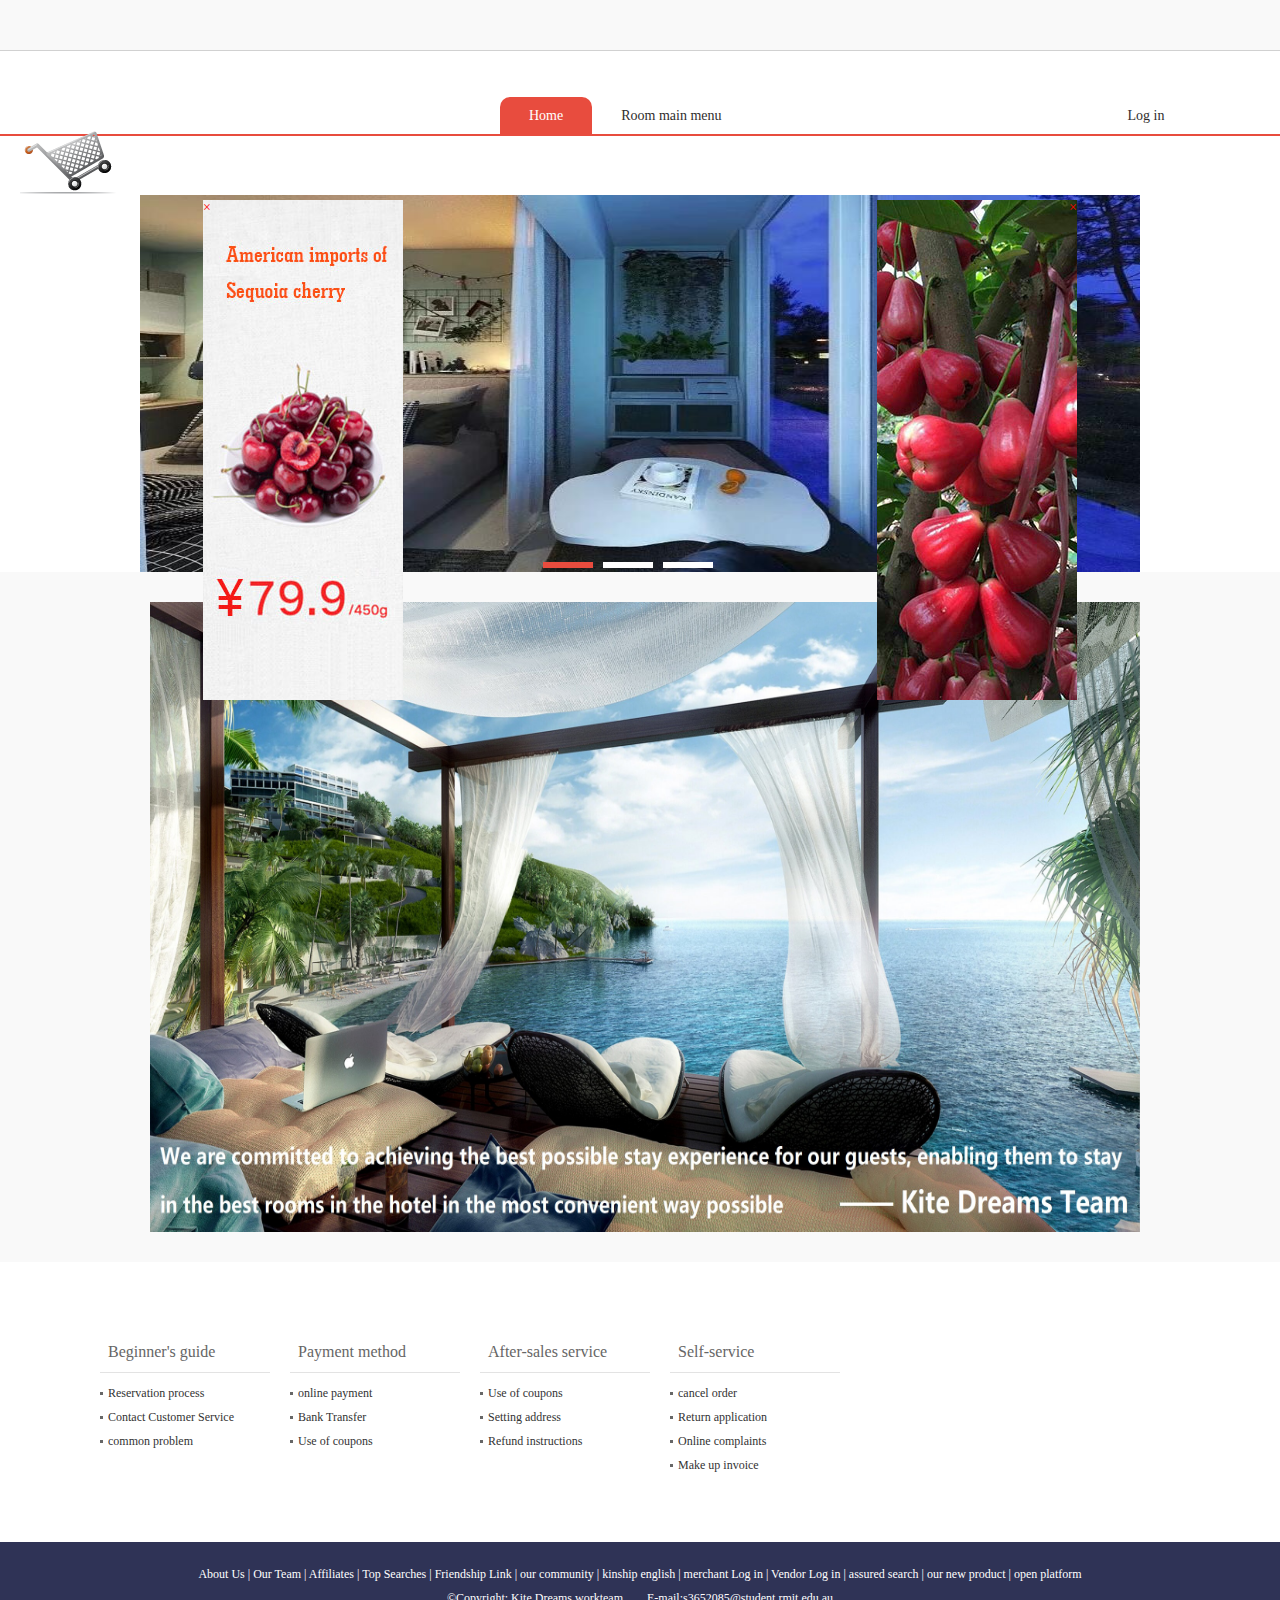
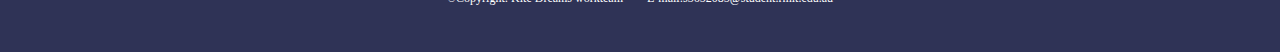
==== commit b81f1a98: "Update index.html" ====
--- a/index.html
+++ b/index.html
@@ -31,7 +31,7 @@
 
 <header>
 	<div class="header-wrap clearfix">
-    	<h1 class="logo"><a href="index.html"><img src="images/logo.jpg" alt="" width="100", height="100"/></a></h1>
+    	
         <img src="images/logo_text.jpg" alt="" class="text" height="50"/>
     </div>
 </header>
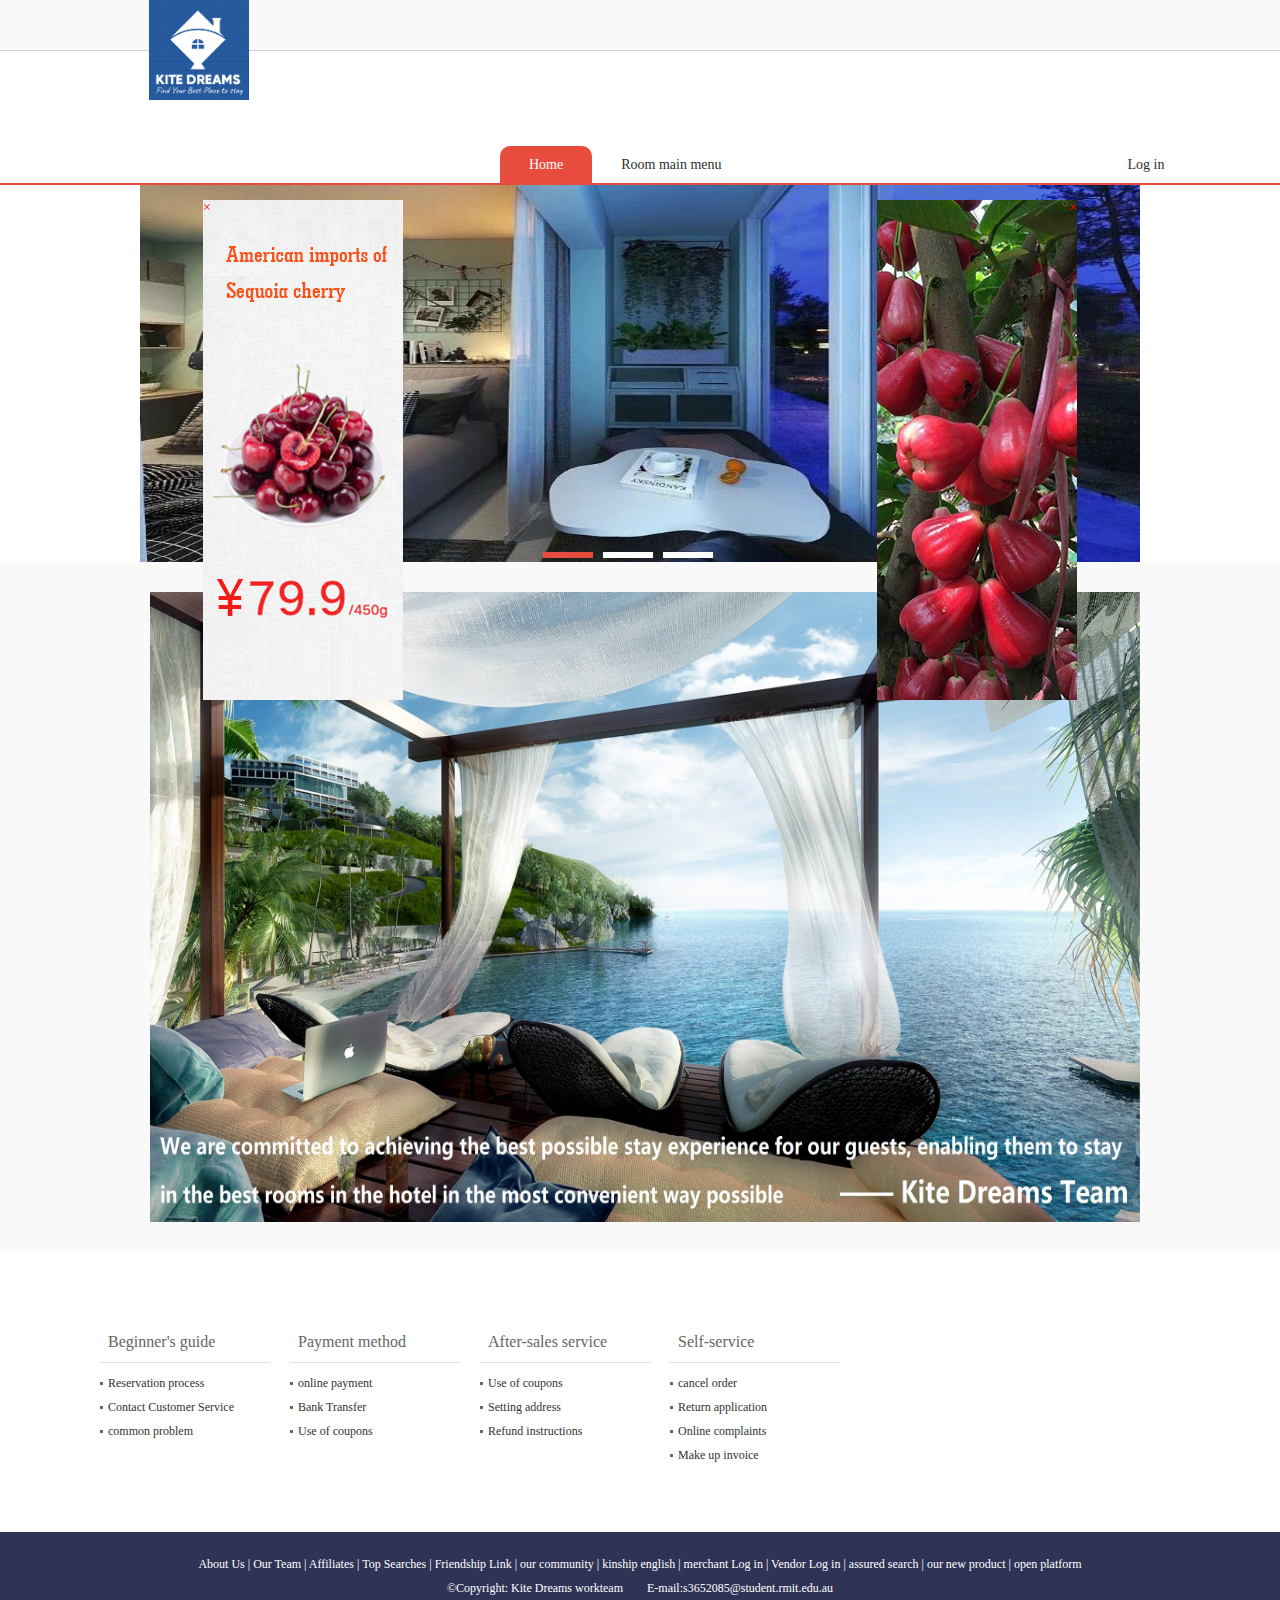
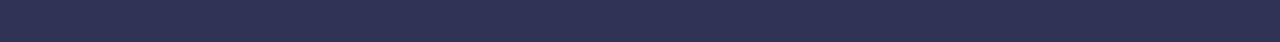
==== commit df9c1325: "Update index.html" ====
--- a/index.html
+++ b/index.html
@@ -31,7 +31,7 @@
 
 <header>
 	<div class="header-wrap clearfix">
-    	
+    	<h1 class="logo"><a href="index.html"><img src="images/logo.jpg" alt="" width="100", height="100"/></a></h1>
         <img src="images/logo_text.jpg" alt="" class="text" height="50"/>
     </div>
 </header>
@@ -46,7 +46,7 @@
     	<li></li>
     	<li></li>
     	<li><a href="login.html">Log in</a></li>
-    </ul><a href="#" class="buy-car"><img src="images/ico_car.jpg" /></a>
+ 
     
 </div>
 <div id="banner" class="">
